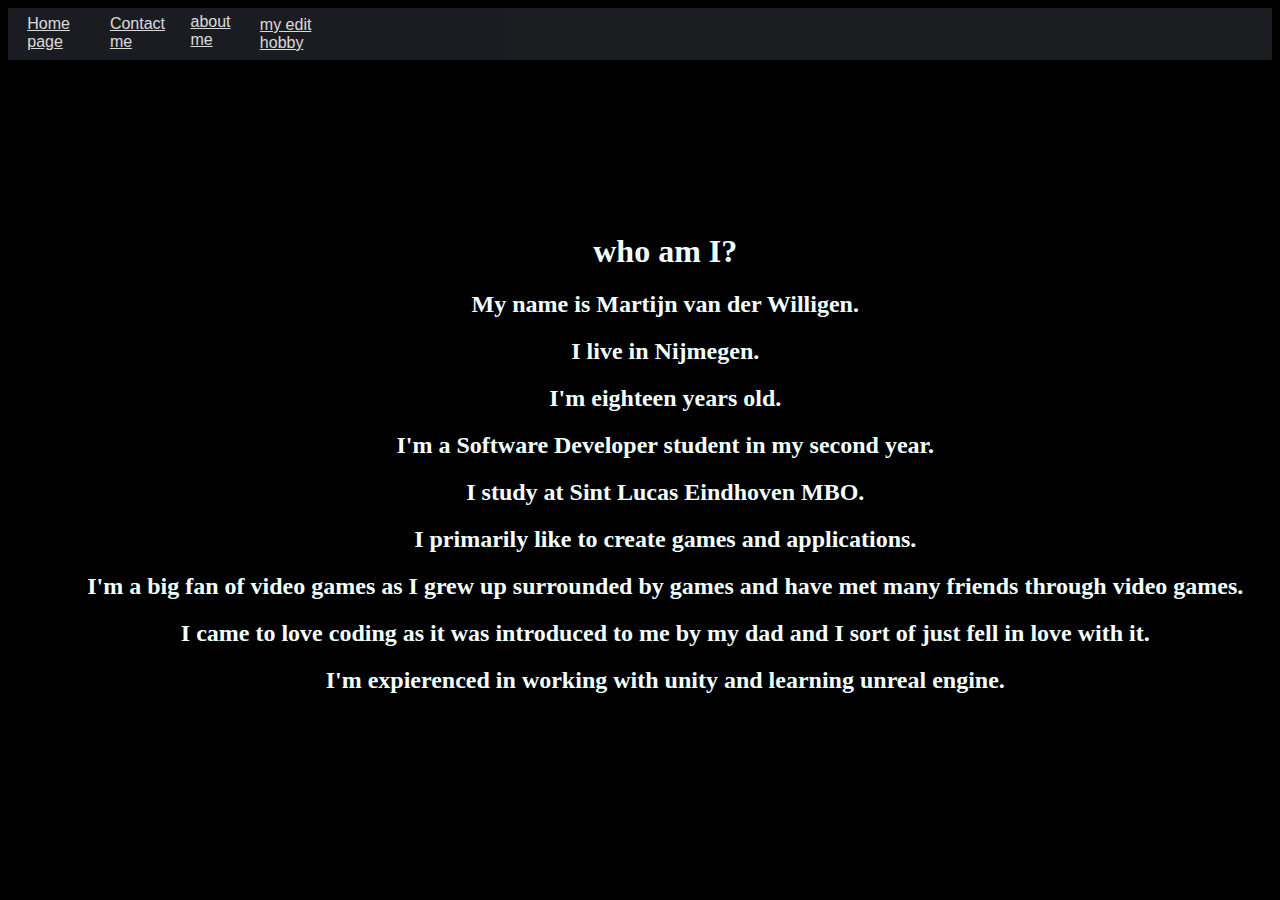
==== aboutme.html @ 58d1733b "big update" ====
<!DOCTYPE html>

<html lang="en" xmlns="http://www.w3.org/1999/xhtml">
<head>
    <meta charset="utf-8" />
    <title>My portfolio website</title>
    <link href="https://cdn.jsdelivr.net/npm/bootstrap@5.1.3/dist/css/bootstrap.min.css" rel="stylesheet" integrity="sha384-1BmE4kWBq78iYhFldvKuhfTAU6auU8tT94WrHftjDbrCEXSU1oBoqyl2QvZ6jIW3" crossorigin="anonymous">
    <script src="https://cdn.jsdelivr.net/npm/bootstrap@5.1.3/dist/js/bootstrap.bundle.min.js" integrity="sha384-ka7Sk0Gln4gmtz2MlQnikT1wXgYsOg+OMhuP+IlRH9sENBO0LRn5q+8nbTov4+1p" crossorigin="anonymous"></script>
    <link rel="stylesheet" type="text/css" href="aboutme.css">

    <meta name="viewport" content="width=device-width, initial-scale=1.0">
</head>

<ul id="navbar">
    <li class="edge"><a href="index.html">Home page</a></li>
    <li><a href="contact.html">Contact me</a></li>
    <li><a href="aboutme.html">about me</a></li>
    <li><a href="hobby.html">my edit hobby</a></li>
</ul>

<body>

    <style>
        body {
          background-color: black;
        }
        
        @media only screen and (max-width: 600px) {
          body {
            background-color: black;
          }
        }
     </style>

<div class="inleiding">

    <h1 class="font-1 headliner">who am I?</h1>
    <p></p>


    <div>
            <h2>My name is Martijn van der Willigen.</h2>
        <p>
            <h2>I live in Nijmegen.</h2>
        <p>
            <h2>I'm eighteen years old.</h2>
        <p>
            <h2>I'm a Software Developer student in my second year.</h2>
        <p>
            <h2>I study at Sint Lucas Eindhoven MBO.</h2>
        <p>
            <h2>I primarily like to create games and applications. </h2>
        <p>
            <h2>I'm a big fan of video games as I grew up surrounded by games and have met many friends through video games. </h2>
        <p>
            <h2>I came to love coding as it was introduced to me by my dad and I sort of just fell in love with it. </h2>
        <p>
            <h2>I'm expierenced in working with unity and learning unreal engine.</h2>
    </div>


</div>


    <script>
        window.onscroll = function () { myFunction() };

        var navbar = document.getElementById("navbar");
        var sticky = navbar.offsetTop;

        function myFunction() {
            if (window.pageYOffset >= sticky) {
                navbar.classList.add("sticky")
            } else {
                navbar.classList.remove("sticky");
            }
        }
    </script>

</body>
</html>
---- aboutme.css ----
/* NAV BAR */

ul {
    font-family: Helvetica, sans-serif;
    list-style-type: none;
    margin: 0%;
    padding: 0%;
    overflow: hidden;
    background-color: rgb(32,34,39);
    opacity: 85%;
}

li {
    float: left;
}

.edge {
    margin-left: 1%;
}

.edge2 {
    margin-left: 39.55%;
}

li a {
    display: block;
    color: white;
    text-align: left;
    padding: 8% 8%;
    transition-duration: 0.2s;
}

    li a:hover {
        background-color: rgb(0, 0, 0);
    }

.sticky {
    position: fixed;
    top: 0;
    width: 100%;
    opacity: 85%;
}


/* BODY ELEMENTS */

body {
    background-color: rgb(1 128 128);
    text-align: center;
    color: azure;
}


.inleiding p {
    font-family: 'Crimson Pro', serif;
    font-size: 120%;
}


.inleiding {
    width: 100%;
    height: 20%;
    padding: 2%;
    margin: auto;
    margin-top: 10%;
    margin-bottom: 5%;
    font-family: 'Crimson Pro', serif;
}





.container{
    width: 25%;
    height: 25%;
    float: left;
}

.column {
    float: left;
    width: 15%;
    padding: 0 10px;
  }

  .row {margin: 0 -5px;}

/* Clear floats after the columns */
.row:after {
  content: "";
  display: table;
  clear: both;
}

@media screen and (max-width: 600px) {
    .column {
      width: 100%;
      display: block;
      margin-bottom: 20px;
    }
  }
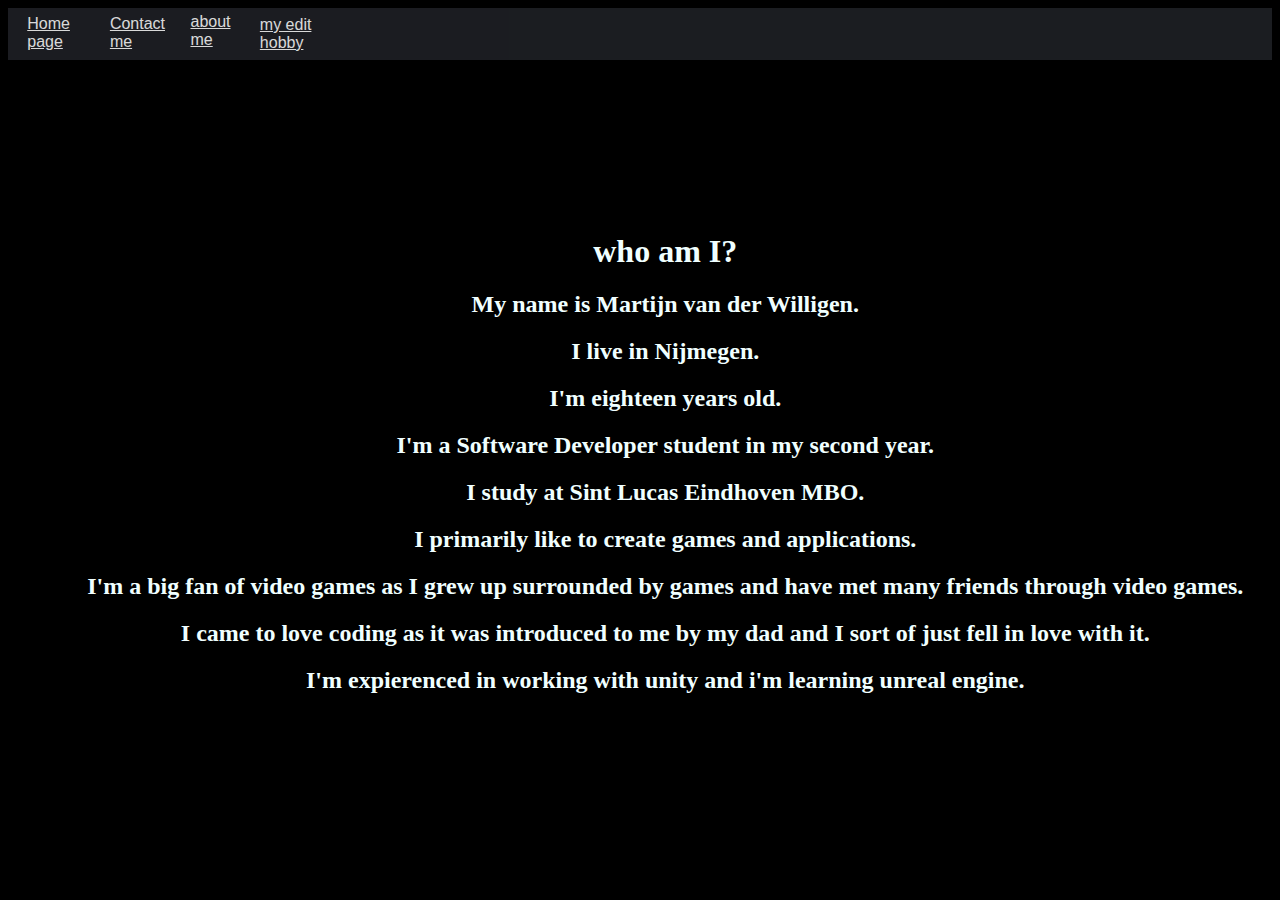
==== commit a65be3d0: "Update aboutme.html" ====
--- a/aboutme.html
+++ b/aboutme.html
@@ -55,7 +55,7 @@
         <p>
             <h2>I came to love coding as it was introduced to me by my dad and I sort of just fell in love with it. </h2>
         <p>
-            <h2>I'm expierenced in working with unity and learning unreal engine.</h2>
+            <h2>I'm expierenced in working with unity and i'm learning unreal engine.</h2>
     </div>
 
 
--- a/aboutme.css
+++ b/aboutme.css
@@ -69,33 +69,3 @@
 
 
 
-
-
-.container{
-    width: 25%;
-    height: 25%;
-    float: left;
-}
-
-.column {
-    float: left;
-    width: 15%;
-    padding: 0 10px;
-  }
-
-  .row {margin: 0 -5px;}
-
-/* Clear floats after the columns */
-.row:after {
-  content: "";
-  display: table;
-  clear: both;
-}
-
-@media screen and (max-width: 600px) {
-    .column {
-      width: 100%;
-      display: block;
-      margin-bottom: 20px;
-    }
-  }
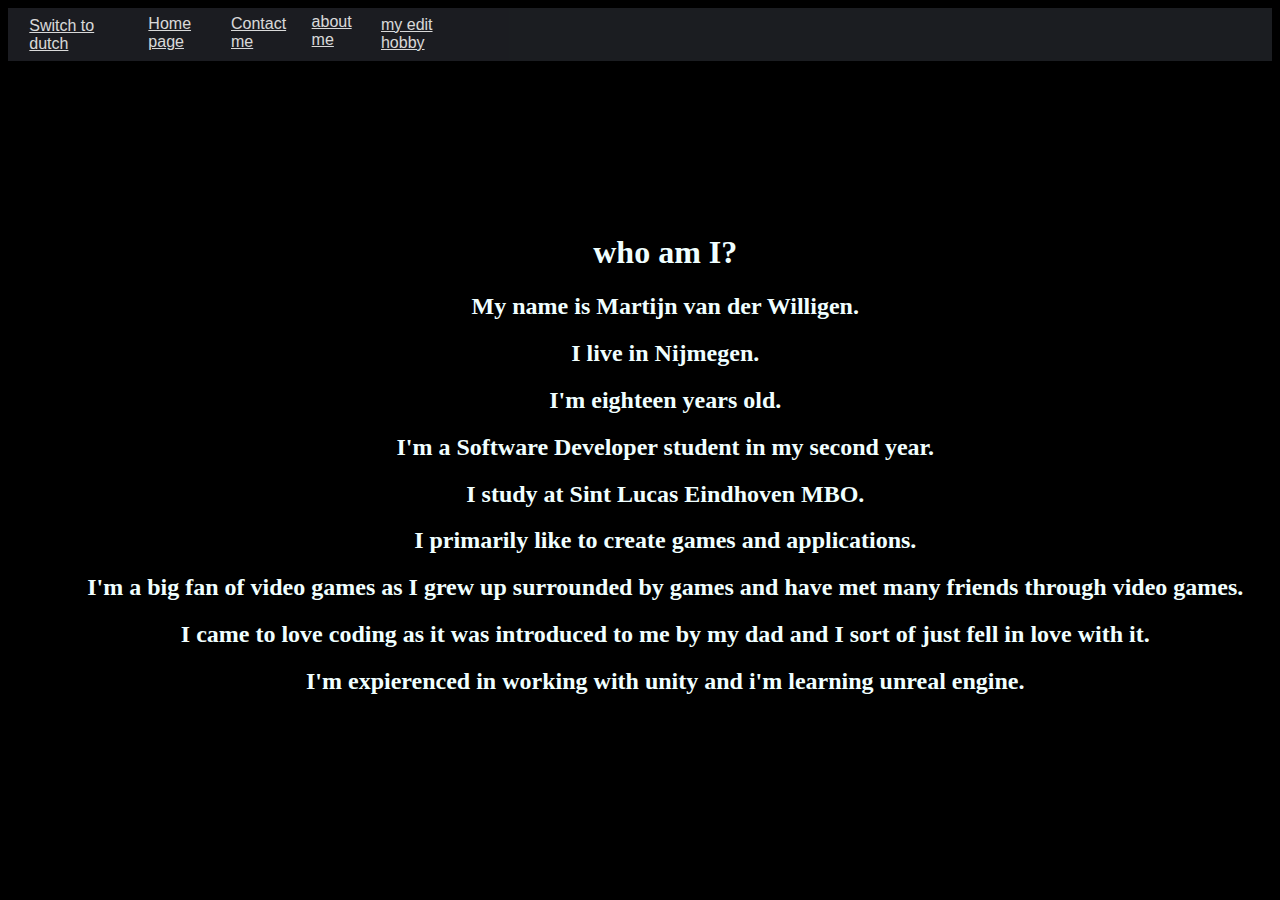
==== commit 1ac54ae1: "dutch update v.1" ====
--- a/aboutme.html
+++ b/aboutme.html
@@ -12,6 +12,7 @@
 </head>
 
 <ul id="navbar">
+    <li class="edge"><a href="NEindex.html">Switch to dutch</a></li>
     <li class="edge"><a href="index.html">Home page</a></li>
     <li><a href="contact.html">Contact me</a></li>
     <li><a href="aboutme.html">about me</a></li>
@@ -33,6 +34,12 @@
      </style>
 
 <div class="inleiding">
+    <p>
+    </p>
+    <p>
+    </p>
+    <p>
+    </p>
 
     <h1 class="font-1 headliner">who am I?</h1>
     <p></p>
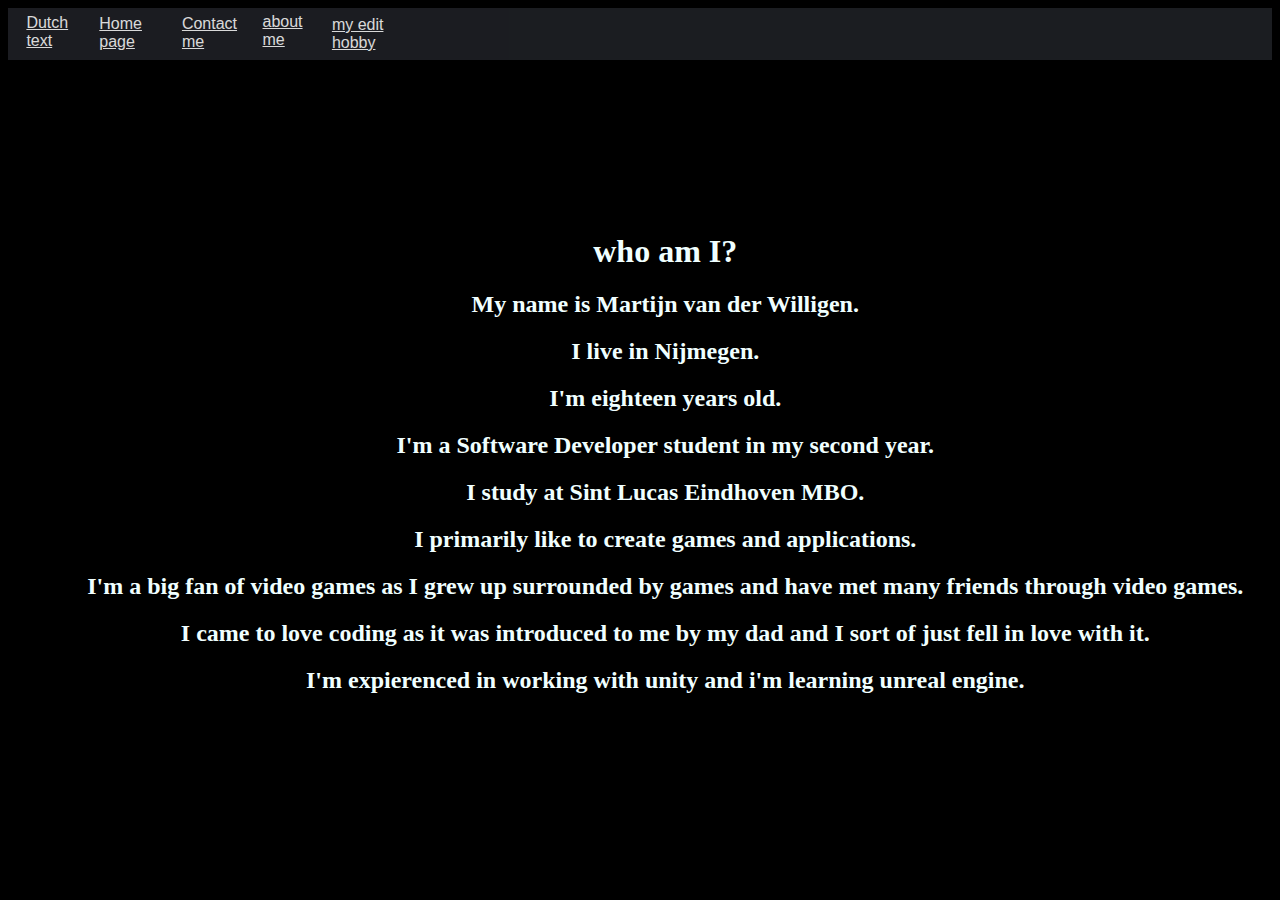
==== commit c769b05f: "dutch update 2" ====
--- a/aboutme.html
+++ b/aboutme.html
@@ -12,8 +12,8 @@
 </head>
 
 <ul id="navbar">
-    <li class="edge"><a href="NEindex.html">Switch to dutch</a></li>
-    <li class="edge"><a href="index.html">Home page</a></li>
+    <li class="edge"><a href="NEindex.html">Dutch text</a></li>
+    <li><a href="index.html">Home page</a></li>
     <li><a href="contact.html">Contact me</a></li>
     <li><a href="aboutme.html">about me</a></li>
     <li><a href="hobby.html">my edit hobby</a></li>
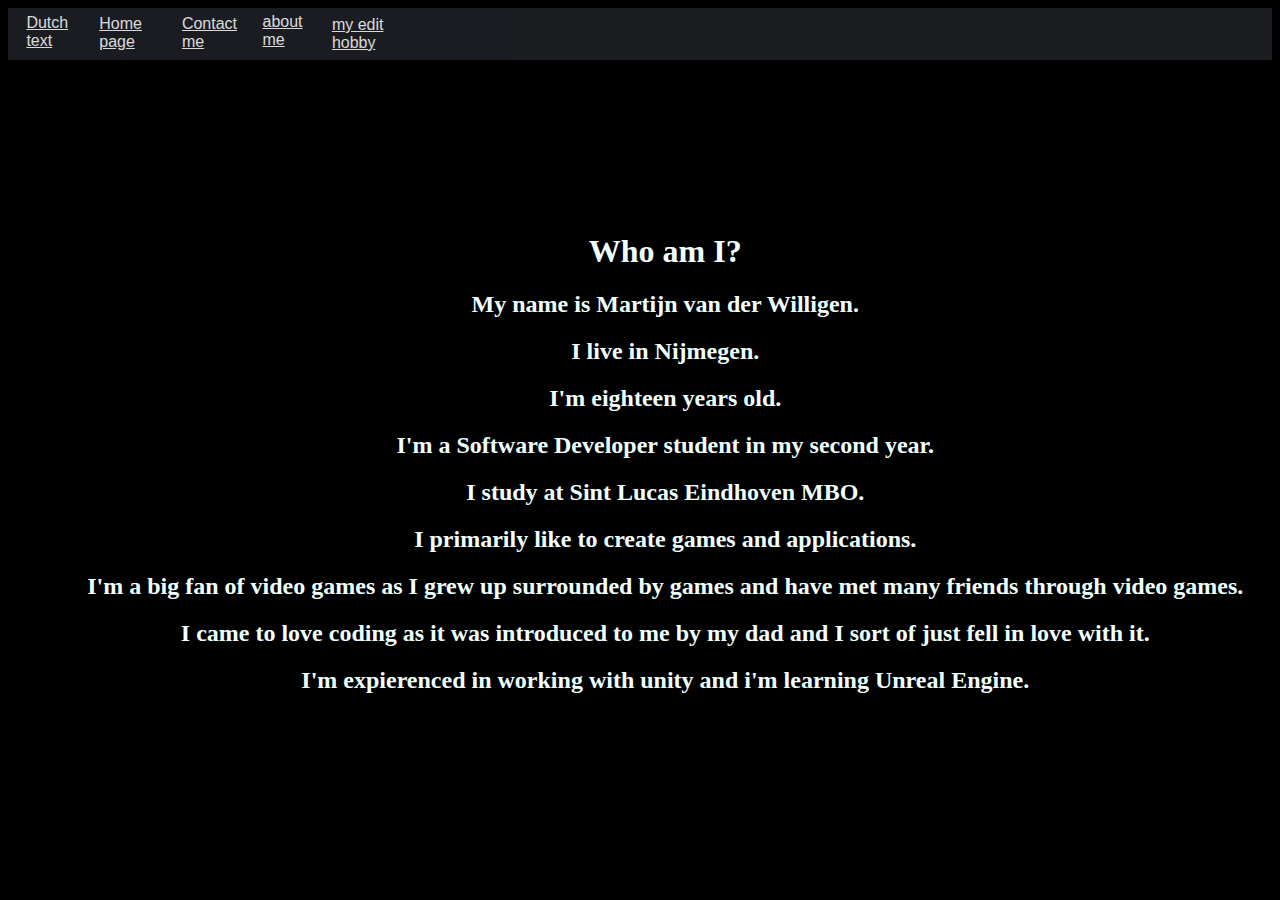
==== commit 19d8b789: "correct home page update" ====
--- a/aboutme.html
+++ b/aboutme.html
@@ -13,7 +13,7 @@
 
 <ul id="navbar">
     <li class="edge"><a href="NEindex.html">Dutch text</a></li>
-    <li><a href="index.html">Home page</a></li>
+    <li><a href="aboutme.html">Home page</a></li>
     <li><a href="contact.html">Contact me</a></li>
     <li><a href="aboutme.html">about me</a></li>
     <li><a href="hobby.html">my edit hobby</a></li>
@@ -41,7 +41,7 @@
     <p>
     </p>
 
-    <h1 class="font-1 headliner">who am I?</h1>
+    <h1 class="font-1 headliner">Who am I?</h1>
     <p></p>
 
 
@@ -62,7 +62,7 @@
         <p>
             <h2>I came to love coding as it was introduced to me by my dad and I sort of just fell in love with it. </h2>
         <p>
-            <h2>I'm expierenced in working with unity and i'm learning unreal engine.</h2>
+            <h2>I'm expierenced in working with unity and i'm learning Unreal Engine.</h2>
     </div>
 
 
